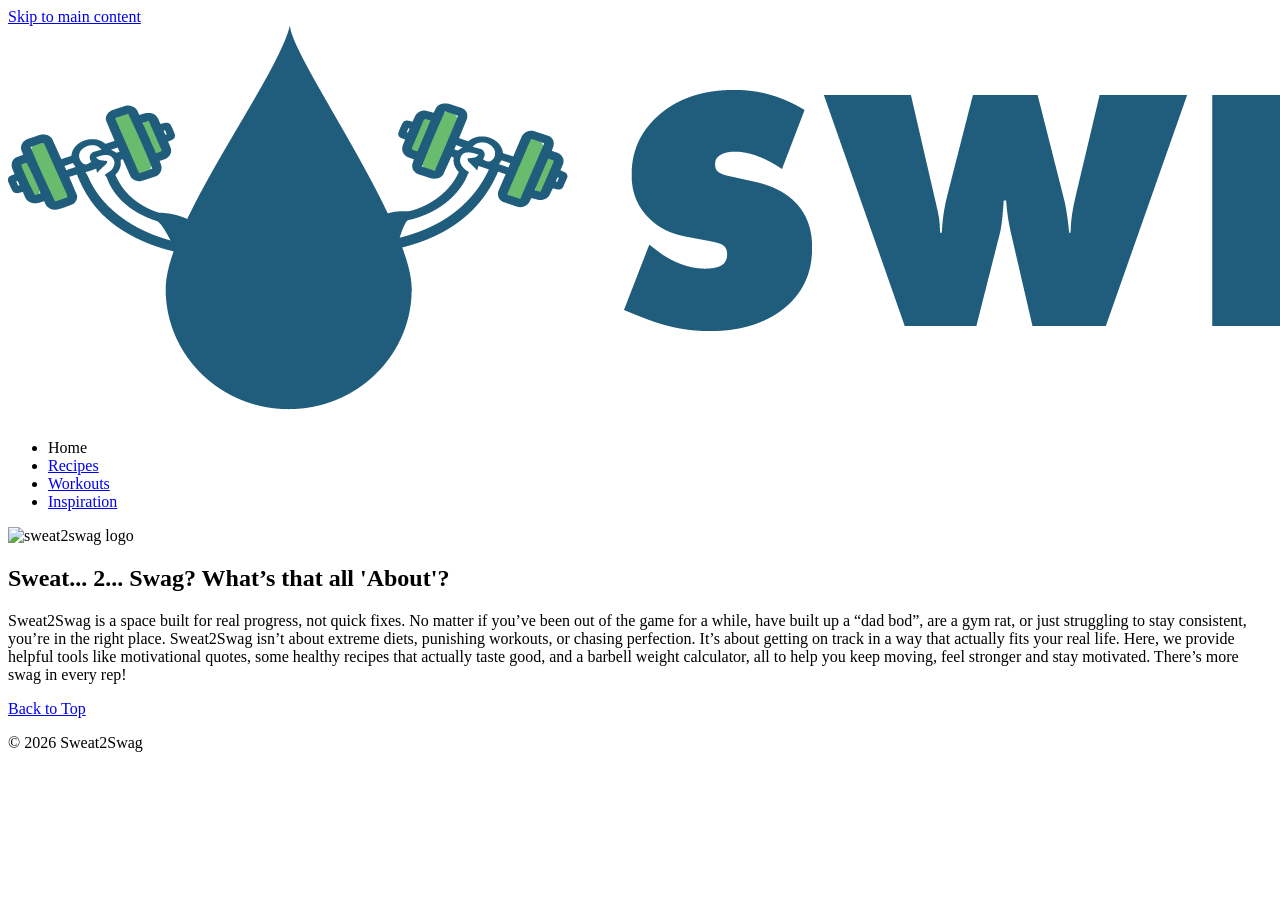
==== index.html @ ffe0248a "corrected img links" ====
<!DOCTYPE html>
<html lang="en">
<head>
    <meta charset="UTF-8">
    <meta name="viewport" content="width=device-width, initial-scale=1.0">
    <title>Sweat2Swag homepage</title>
    <link rel="stylesheet" href="styles.css">
</head>
<body>
    <a href="#main-content" class="skip-link">Skip to main content</a>
    <header>
        <a href="#" class="logo-link"><img src="images/Sweat2Swag_small.png" alt="Sweat2Swag small logo and link to homepage"></a>
        <nav id="nav-bar" class="nav-bar">
            <ul>
                <li><a class="active" href="index.html"></a>Home</li>
                <!-- <li><a href="bbcalculator.html">Barbell Weight Calculator</a></li> -->
                <li><a href="recipes.html">Recipes</a></li>
                <li><a href="workouts.html">Workouts</a></li>
                <li><a href="inspiration.html">Inspiration</a></li>
            </ul>
        </nav>
    </header>
    <section id="homepage">
        <img src="images/Sweat2Swag logo full_brick.png" alt="sweat2swag logo">
        <h1>Sweat... 2... Swag? What’s that all 'About'?</h1>
        <p>Sweat2Swag is a space built for real progress, not quick fixes. No matter if you’ve been out of the game for a while, have built up a “dad bod”, are a gym rat, or just struggling to stay consistent, you’re in the right place. Sweat2Swag isn’t about extreme diets, punishing workouts, or chasing perfection. It’s about getting on track in a way that actually fits your real life. 

        Here, we provide helpful tools like motivational quotes, some healthy recipes that actually taste good, and a barbell weight calculator, all to help you keep moving, feel stronger and stay motivated. There’s more swag in every rep!</p>
    </section>
    <a href="index.html" class="top">Back to Top</a> 
    <footer>
        <p>&copy; 2026 Sweat2Swag</p>
    </footer>
</body>
</html>
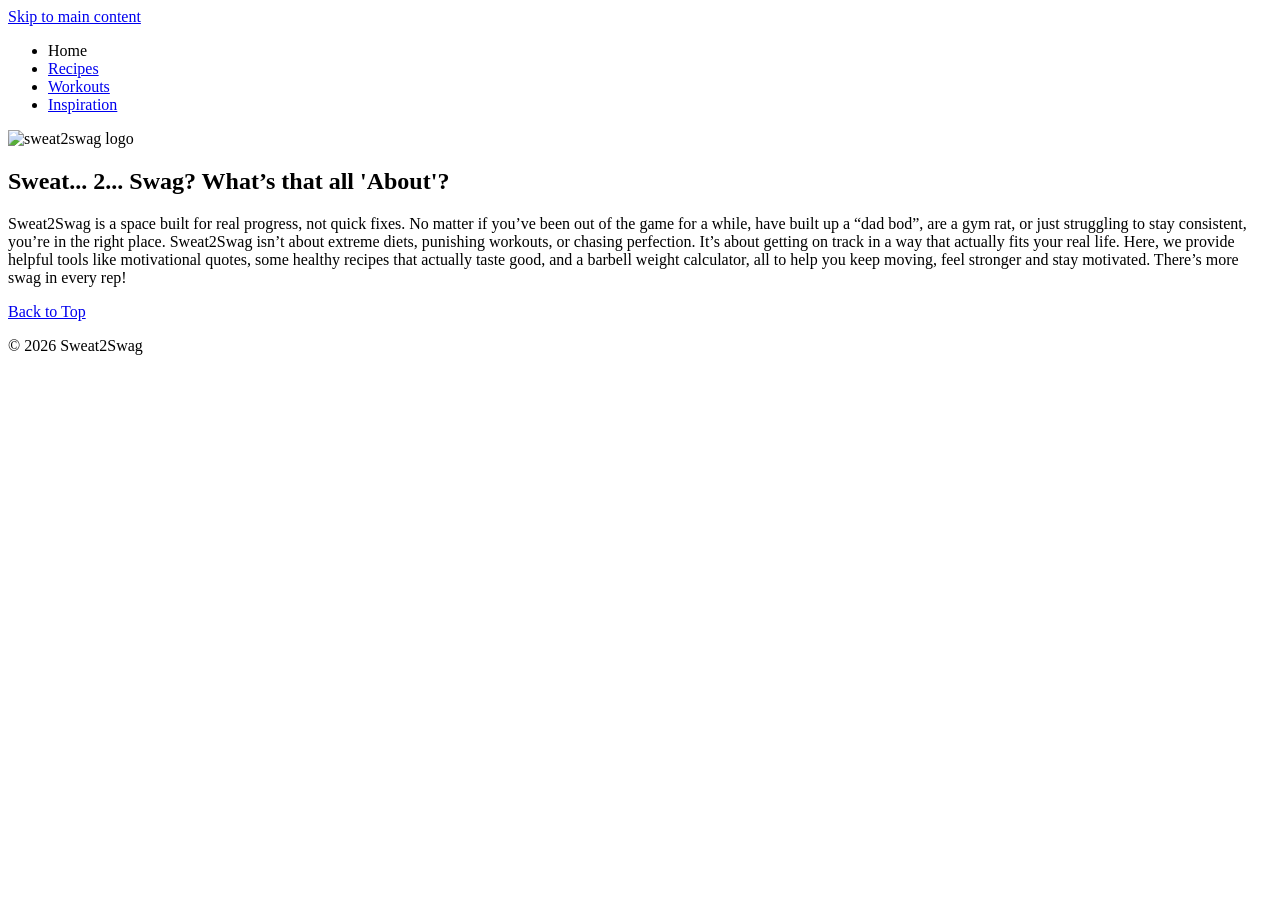
==== commit 7d52df9a: "trying to fix size of imgs" ====
--- a/index.html
+++ b/index.html
@@ -9,7 +9,7 @@
 <body>
     <a href="#main-content" class="skip-link">Skip to main content</a>
     <header>
-        <a href="#" class="logo-link"><img src="images/Sweat2Swag_small.png" alt="Sweat2Swag small logo and link to homepage"></a>
+        <!-- <a href="#" class="logo-link"><img src="images/Sweat2Swag_small.png" alt="Sweat2Swag small logo and link to homepage"></a> -->
         <nav id="nav-bar" class="nav-bar">
             <ul>
                 <li><a class="active" href="index.html"></a>Home</li>
@@ -20,7 +20,7 @@
             </ul>
         </nav>
     </header>
-    <section id="homepage">
+    <section id="homepage" class="homepage-logo">
         <img src="images/Sweat2Swag logo full_brick.png" alt="sweat2swag logo">
         <h1>Sweat... 2... Swag? What’s that all 'About'?</h1>
         <p>Sweat2Swag is a space built for real progress, not quick fixes. No matter if you’ve been out of the game for a while, have built up a “dad bod”, are a gym rat, or just struggling to stay consistent, you’re in the right place. Sweat2Swag isn’t about extreme diets, punishing workouts, or chasing perfection. It’s about getting on track in a way that actually fits your real life. 
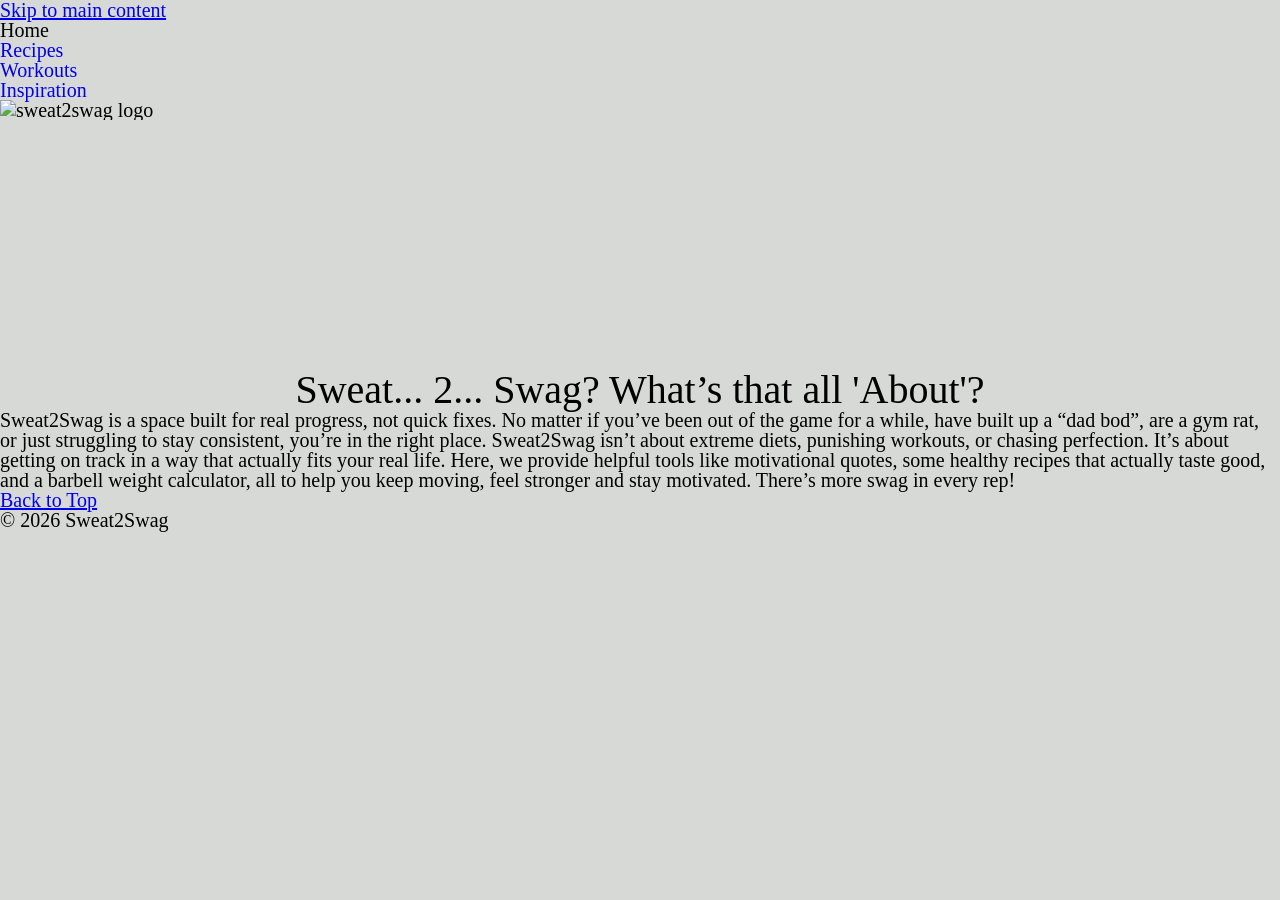
==== commit 5e78c73f: "fixed non linking css stylesheet" ====
--- a/index.html
+++ b/index.html
@@ -21,7 +21,7 @@
         </nav>
     </header>
     <section id="homepage" class="homepage-logo">
-        <img src="images/Sweat2Swag logo full_brick.png" alt="sweat2swag logo">
+        <img src="images/Sweat2Swag logo full_brick.png" alt="sweat2swag logo" height="350" width="475">
         <h1>Sweat... 2... Swag? What’s that all 'About'?</h1>
         <p>Sweat2Swag is a space built for real progress, not quick fixes. No matter if you’ve been out of the game for a while, have built up a “dad bod”, are a gym rat, or just struggling to stay consistent, you’re in the right place. Sweat2Swag isn’t about extreme diets, punishing workouts, or chasing perfection. It’s about getting on track in a way that actually fits your real life. 
 
--- a/styles.css
+++ b/styles.css
@@ -0,0 +1,159 @@
+/* -------------------- IMPORTED FONTS -------------------- */
+/*@import url('https://fonts.google.com/share?selection.family=Bebas%20Neue%7CMontserrat:ital,wght@0,400;0,700;1,400');*/
+
+/*-------------------- CSS RESET --------------------*/
+/* http://meyerweb.com/eric/tools/css/reset/
+v2.0 | 20110126
+License: none (public domain)
+*/
+html, body, div, span, applet, object, iframe,
+h1, h2, h3, h4, h5, h6, p, blockquote, pre,
+a, abbr, acronym, address, big, cite, code,
+del, dfn, em, img, ins, kbd, q, s, samp,
+small, strike, strong, sub, sup, tt, var,
+b, u, i, center,
+dl, dt, dd, ol, ul, li,
+fieldset, form, label, legend,
+table, caption, tbody, tfoot, thead, tr, th, td,
+article, aside, canvas, details, embed,
+figure, figcaption, footer, header, hgroup, 
+menu, nav, output, ruby, section, summary,
+time, mark, audio, video {
+    margin: 0;
+    padding: 0;
+    border: 0;
+    font-size: 100%;
+    font: inherit;
+    vertical-align: baseline;
+}
+
+article, aside, details, figcaption, figure, 
+footer, header, hgroup, menu, nav, section {
+    display: block;
+}
+body {
+    line-height: 1;
+}
+ol, ul {
+    list-style: none;
+}
+blockquote, q {
+    quotes: none;
+}
+blockquote:before, blockquote:after,
+q:before, q:after {
+    content: '';
+    content: none;
+}
+table {
+    border-collapse: collapse;
+    border-spacing: 0;
+}
+
+html{
+    box-sizing: border-box;
+}
+*, *:before, *:after{
+    box-sizing: inherit;
+}
+/* -------------------- ROOT VARIABLES  -------------------- */
+:root {
+    font-family: "Bebas Neue", "Montserrat", serif;
+    font-size: 1.25em;
+    --black:#0D0D0D;
+    --swaggreen: #4baf51;
+    --sweatblue: #205d7c;
+    --ltblue: #c2ddf0;
+    --white: #ffffff;
+    --lightgray: #d7d9d7;
+}
+
+/* ----- SKIP LINK STYLES ----- */
+#skip{
+  position: absolute;
+  left: -10000px;
+  top: auto;
+  width: 1px;
+  height: 1px;
+  overflow: hidden;
+}
+#skip:focus{
+  position: static;
+  width: auto;
+  height: auto;
+}
+
+/* --------------------GLOBAL STYLES (mobile first/small) --------------------*/
+@media screen and (min-width:320px) and (max-width:767px){
+    body{
+        width:100%;
+    }
+    h1{
+        font-family: "Bebas Neue";
+        font-weight: 400;
+        font-size: 40px;
+        padding-top: 250px;
+        text-align: center;
+    }
+    h2{
+        font-family: "Bebas Neue";
+        font-weight: 400;
+        font-size: 30px;
+    }
+    h3{
+        font-family: "Bebas Neue";
+        font-weight: 400;
+        font-size: 25px;
+    }
+    nav a {
+        font-family: "Bebas Neue";
+        font-weight: 400;
+        font-size: 20px;
+        text-decoration: none;
+    }
+    header, footer{
+        width: 100%;
+        background-color: #c2ddf0;
+        display: grid;
+        grid-template-columns: 1fr 3fr;
+        grid-gap: 0.5rem;
+        align-items: center;
+    }
+    /*.logo-link{
+        width: 100px;
+    }*/
+    .homepage-logo img{
+        width: 100%;
+    }
+}
+/* ----- GLOBAL STYLES ----- */
+
+body{
+    width:100%;
+}
+html{
+    background-color: #d7d9d7;
+}
+h1{
+    font-family: "Bebas Neue";
+    font-weight: 400;
+    font-size: 40px;
+    padding-top: 250px;
+    text-align: center;
+}
+h2{
+    font-family: "Bebas Neue";
+    font-weight: 400;
+    font-size: 30px;
+}
+h3{
+    font-family: "Bebas Neue";
+    font-weight: 400;
+    font-size: 25px;
+}
+nav a {
+    font-family: "Bebas Neue";
+    font-weight: 400;
+    font-size: 20px;
+    text-decoration: none;
+}
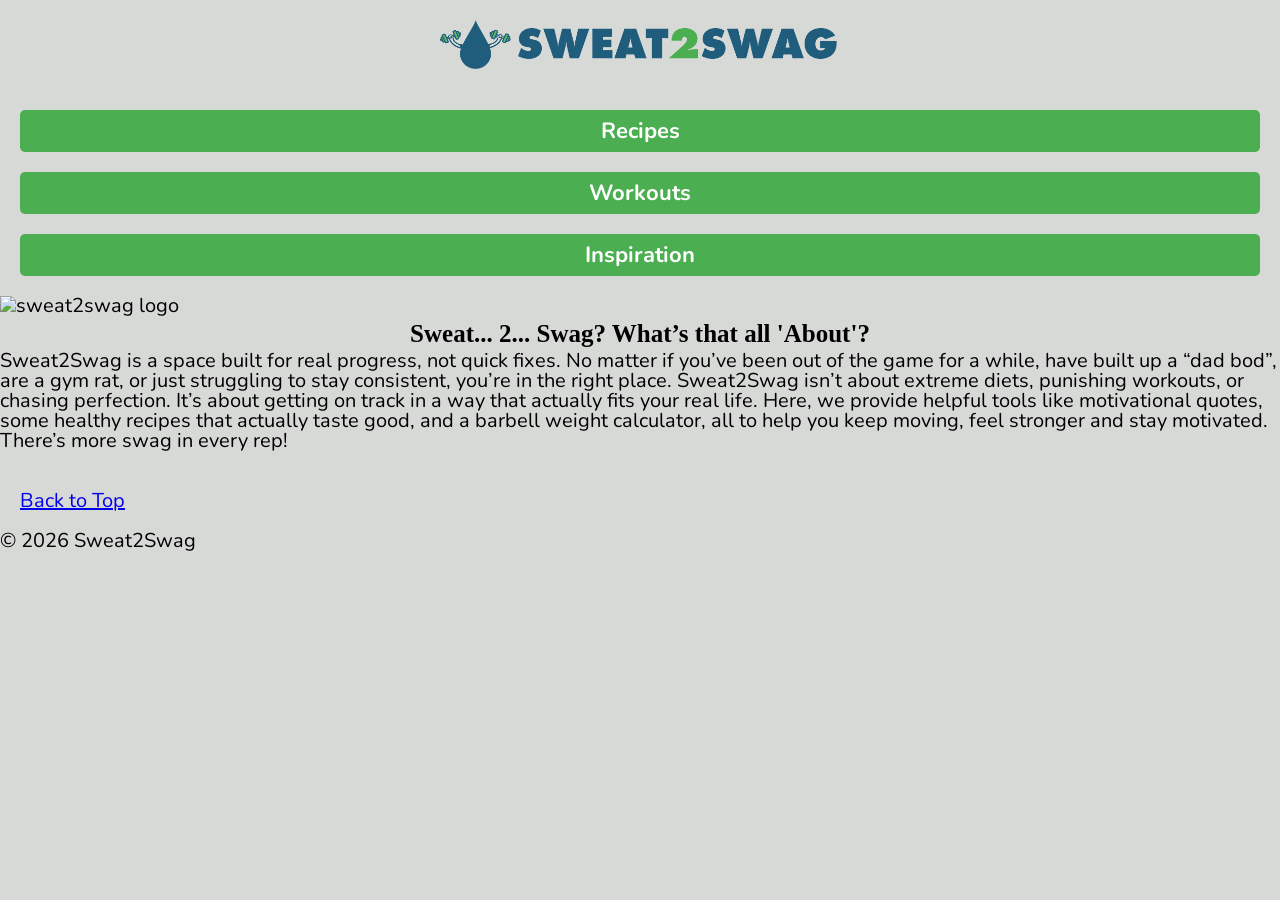
==== commit 12545591: "updated css" ====
--- a/index.html
+++ b/index.html
@@ -5,14 +5,17 @@
     <meta name="viewport" content="width=device-width, initial-scale=1.0">
     <title>Sweat2Swag homepage</title>
     <link rel="stylesheet" href="styles.css">
+    <link rel="preconnect" href="https://fonts.googleapis.com">
+    <link rel="preconnect" href="https://fonts.gstatic.com" crossorigin>
+    <link href="https://fonts.googleapis.com/css2?family=Nunito:ital,wght@0,200..1000;1,200..1000&display=swap" rel="stylesheet">
 </head>
 <body>
     <a href="#main-content" class="skip-link">Skip to main content</a>
     <header>
-        <!-- <a href="#" class="logo-link"><img src="images/Sweat2Swag_small.png" alt="Sweat2Swag small logo and link to homepage"></a> -->
+        <a href="#" class="logo-link"><img src="images/Sweat2Swag_small.png" alt="Sweat2Swag small logo and link to homepage"></a>
         <nav id="nav-bar" class="nav-bar">
             <ul>
-                <li><a class="active" href="index.html"></a>Home</li>
+                <!-- <li><a class="active" href="index.html"></a>Home</li> -->
                 <!-- <li><a href="bbcalculator.html">Barbell Weight Calculator</a></li> -->
                 <li><a href="recipes.html">Recipes</a></li>
                 <li><a href="workouts.html">Workouts</a></li>
--- a/styles.css
+++ b/styles.css
@@ -1,5 +1,5 @@
 /* -------------------- IMPORTED FONTS -------------------- */
-/*@import url('https://fonts.google.com/share?selection.family=Bebas%20Neue%7CMontserrat:ital,wght@0,400;0,700;1,400');*/
+/*@import url('https://fonts.googleapis.com/css2?family=Nunito:ital,wght@0,200..1000;1,200..1000&display=swap');
 
 /*-------------------- CSS RESET --------------------*/
 /* http://meyerweb.com/eric/tools/css/reset/
@@ -58,7 +58,7 @@
 }
 /* -------------------- ROOT VARIABLES  -------------------- */
 :root {
-    font-family: "Bebas Neue", "Montserrat", serif;
+    font-family: "Nunito", sans-serif;
     font-size: 1.25em;
     --black:#0D0D0D;
     --swaggreen: #4baf51;
@@ -69,7 +69,7 @@
 }
 
 /* ----- SKIP LINK STYLES ----- */
-#skip{
+.skip-link{
   position: absolute;
   left: -10000px;
   top: auto;
@@ -77,36 +77,19 @@
   height: 1px;
   overflow: hidden;
 }
-#skip:focus{
+.skip-link:focus{
   position: static;
   width: auto;
   height: auto;
 }
 
 /* --------------------GLOBAL STYLES (mobile first/small) --------------------*/
-@media screen and (min-width:320px) and (max-width:767px){
+@media screen and (min-width:320px) and (max-width:768px){
     body{
         width:100%;
     }
-    h1{
-        font-family: "Bebas Neue";
-        font-weight: 400;
-        font-size: 40px;
-        padding-top: 250px;
-        text-align: center;
-    }
-    h2{
-        font-family: "Bebas Neue";
-        font-weight: 400;
-        font-size: 30px;
-    }
-    h3{
-        font-family: "Bebas Neue";
-        font-weight: 400;
-        font-size: 25px;
-    }
     nav a {
-        font-family: "Bebas Neue";
+        font-family: "Montserrat";
         font-weight: 400;
         font-size: 20px;
         text-decoration: none;
@@ -115,13 +98,10 @@
         width: 100%;
         background-color: #c2ddf0;
         display: grid;
-        grid-template-columns: 1fr 3fr;
+        grid-template-columns: 1fr;
         grid-gap: 0.5rem;
         align-items: center;
     }
-    /*.logo-link{
-        width: 100px;
-    }*/
     .homepage-logo img{
         width: 100%;
     }
@@ -134,11 +114,18 @@
 html{
     background-color: #d7d9d7;
 }
+header img{
+        width: 400px;
+        display: block;
+        margin-left: auto;
+        margin-right: auto
+    }
 h1{
     font-family: "Bebas Neue";
-    font-weight: 400;
-    font-size: 40px;
-    padding-top: 250px;
+    font-weight: bold;
+    font-size: 25px;
+    padding-top: 5px;
+    padding-bottom: 5px;
     text-align: center;
 }
 h2{
@@ -152,8 +139,24 @@
     font-size: 25px;
 }
 nav a {
-    font-family: "Bebas Neue";
-    font-weight: 400;
-    font-size: 20px;
-    text-decoration: none;
+        font-family: ;
+        text-decoration:none;
+        text-align: center;
+        padding: .5rem;
+        margin: 1rem;
+        background-color:#4baf51;
+        color:#ffffff;
+        font-size: 1.1rem;
+        font-weight: bold;
+        border-radius: 0.25rem;
 }
+nav li {
+    list-style:none;
+}
+a{
+    display: block;
+    padding: 1rem;
+}
+p{
+    padding-bottom: 1rem;
+}
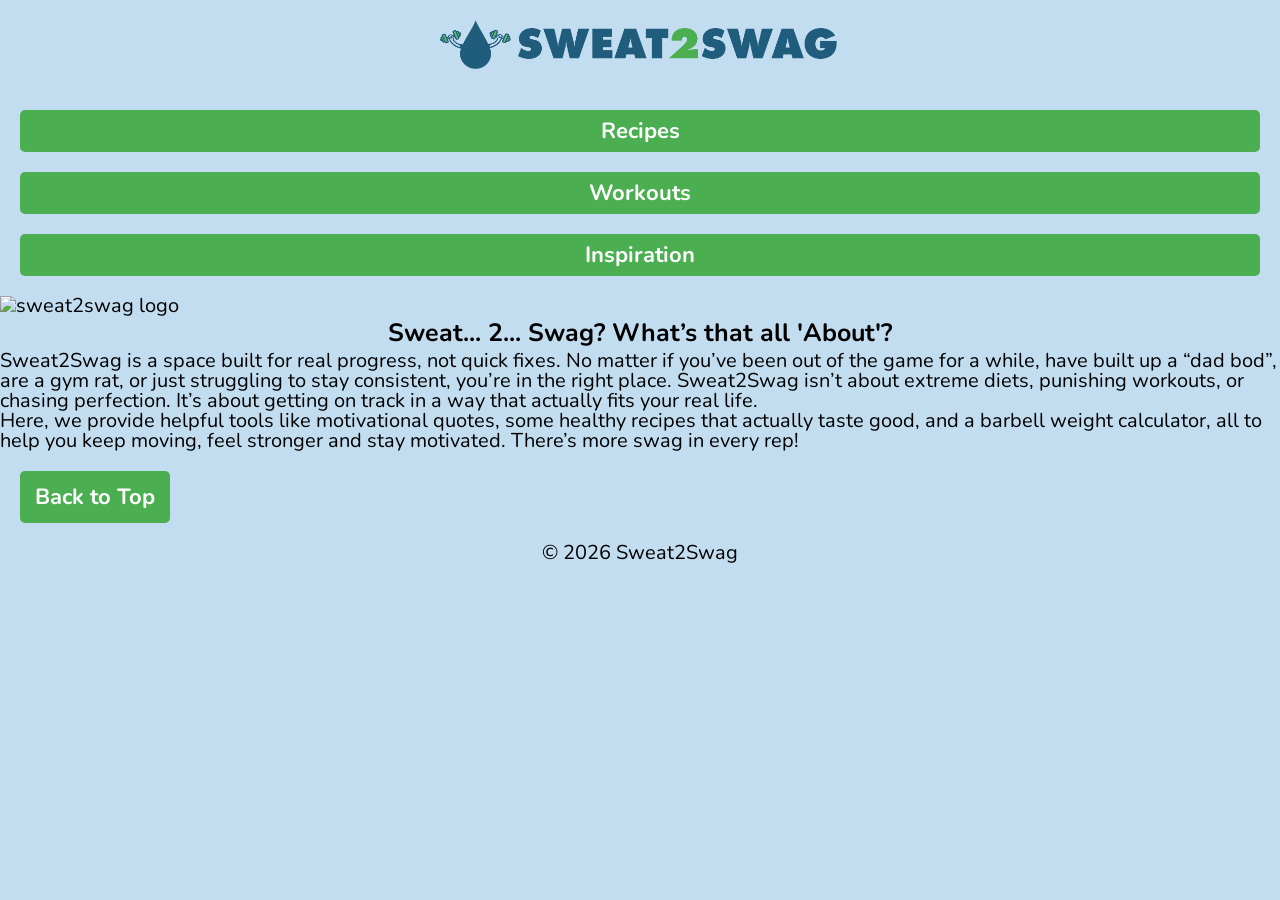
==== commit f163ac95: "updated css" ====
--- a/index.html
+++ b/index.html
@@ -26,9 +26,9 @@
     <section id="homepage" class="homepage-logo">
         <img src="images/Sweat2Swag logo full_brick.png" alt="sweat2swag logo" height="350" width="475">
         <h1>Sweat... 2... Swag? What’s that all 'About'?</h1>
-        <p>Sweat2Swag is a space built for real progress, not quick fixes. No matter if you’ve been out of the game for a while, have built up a “dad bod”, are a gym rat, or just struggling to stay consistent, you’re in the right place. Sweat2Swag isn’t about extreme diets, punishing workouts, or chasing perfection. It’s about getting on track in a way that actually fits your real life. 
+        <p>Sweat2Swag is a space built for real progress, not quick fixes. No matter if you’ve been out of the game for a while, have built up a “dad bod”, are a gym rat, or just struggling to stay consistent, you’re in the right place. Sweat2Swag isn’t about extreme diets, punishing workouts, or chasing perfection. It’s about getting on track in a way that actually fits your real life.</p> 
 
-        Here, we provide helpful tools like motivational quotes, some healthy recipes that actually taste good, and a barbell weight calculator, all to help you keep moving, feel stronger and stay motivated. There’s more swag in every rep!</p>
+        <p>Here, we provide helpful tools like motivational quotes, some healthy recipes that actually taste good, and a barbell weight calculator, all to help you keep moving, feel stronger and stay motivated. There’s more swag in every rep!</p>
     </section>
     <a href="index.html" class="top">Back to Top</a> 
     <footer>
--- a/styles.css
+++ b/styles.css
@@ -89,7 +89,7 @@
         width:100%;
     }
     nav a {
-        font-family: "Montserrat";
+        font-family: "Nunito";
         font-weight: 400;
         font-size: 20px;
         text-decoration: none;
@@ -105,6 +105,12 @@
     .homepage-logo img{
         width: 100%;
     }
+    p{
+    padding-left: .75rem;
+    padding-right: .75rem;
+    padding-bottom: 1rem;
+    line-height: 1.25;
+    }
 }
 /* ----- GLOBAL STYLES ----- */
 
@@ -112,7 +118,7 @@
     width:100%;
 }
 html{
-    background-color: #d7d9d7;
+    background-color: #c2ddf0;
 }
 header img{
         width: 400px;
@@ -121,7 +127,7 @@
         margin-right: auto
     }
 h1{
-    font-family: "Bebas Neue";
+    font-family: "Nunito";
     font-weight: bold;
     font-size: 25px;
     padding-top: 5px;
@@ -139,7 +145,7 @@
     font-size: 25px;
 }
 nav a {
-        font-family: ;
+        font-family: "Nunito";
         text-decoration:none;
         text-align: center;
         padding: .5rem;
@@ -157,6 +163,19 @@
     display: block;
     padding: 1rem;
 }
-p{
-    padding-bottom: 1rem;
+.top{
+    font-family: "Nunito";
+    text-decoration:none;
+    text-align: center;
+    display: inline-block;
+    padding: 15px;
+    margin: 1rem;
+    background-color:#4baf51;
+    color:#ffffff;
+    font-size: 1.1rem;
+    font-weight: bold;
+    border-radius: 0.25rem;
 }
+footer{
+    text-align: center;
+}
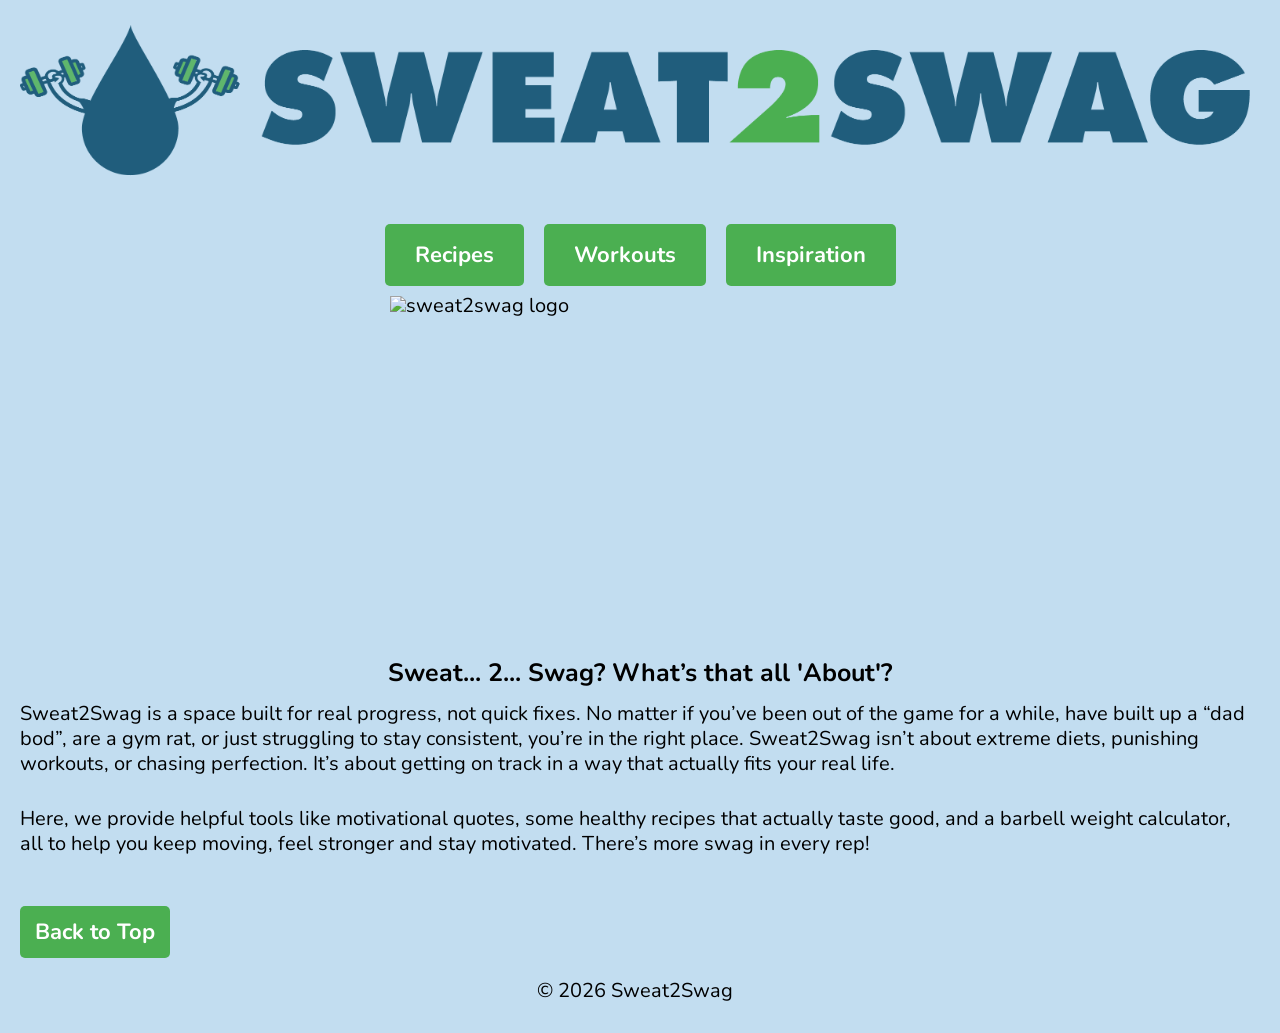
==== commit 7a5552fc: "updated size for homepage logo" ====
--- a/index.html
+++ b/index.html
@@ -24,7 +24,7 @@
         </nav>
     </header>
     <section id="homepage" class="homepage-logo">
-        <img src="images/Sweat2Swag logo full_brick.png" alt="sweat2swag logo" height="350" width="475">
+        <img src="images/Sweat2Swag logo full_brick.png" alt="sweat2swag logo" height="350" width="500">
         <h1>Sweat... 2... Swag? What’s that all 'About'?</h1>
         <p>Sweat2Swag is a space built for real progress, not quick fixes. No matter if you’ve been out of the game for a while, have built up a “dad bod”, are a gym rat, or just struggling to stay consistent, you’re in the right place. Sweat2Swag isn’t about extreme diets, punishing workouts, or chasing perfection. It’s about getting on track in a way that actually fits your real life.</p> 
 
--- a/styles.css
+++ b/styles.css
@@ -84,7 +84,7 @@
 }
 
 /* --------------------GLOBAL STYLES (mobile first/small) --------------------*/
-@media screen and (min-width:320px) and (max-width:768px){
+@media screen and (min-width:320px) and (max-width:504px){
     body{
         width:100%;
     }
@@ -92,6 +92,158 @@
         font-family: "Nunito";
         font-weight: 400;
         font-size: 20px;
+        text-decoration: none;
+    }
+    header, footer{
+        max-width: 100%;
+        background-color: #c2ddf0;
+        display: grid;
+        grid-template-columns: 1fr;
+        grid-gap: 0.5rem;
+        align-items: center;
+    }
+    .homepage-logo img{
+        max-width: 100%;
+    }
+    #homepage h1{
+        padding-top: 15px;
+        padding-bottom: 15px;
+    }
+    p{
+        padding-left: .75rem;
+        padding-right: .75rem;
+        padding-bottom: 1rem;
+        line-height: 1.25;
+    }
+    h2{
+        text-align: center;
+    }
+    html{
+        background-color: #c2ddf0;
+    }
+    header img{
+            max-width: 100%;
+            display: block;
+            margin-left: auto;
+            margin-right: auto
+    }
+    h1{
+        font-family: "Nunito";
+        font-weight: bold;
+        font-size: 50px;
+        padding-top: 15px;
+        padding-bottom: 15px;
+        text-align: center;
+    }
+    h2{
+        font-family: "Nunito";
+        font-weight: 600;
+        font-size: 30px;
+        text-align: center;
+    }
+    h3{
+        font-family: "Nunito";
+        font-weight: 400;
+        font-size: 25px;
+        text-align: center;
+    }
+    nav a {
+            font-family: "Nunito";
+            text-decoration:none;
+            text-align: center;
+            padding: .25rem;
+            margin: .5rem;
+            background-color:#4baf51;
+            color:#ffffff;
+            font-size: 1.1rem;
+            font-weight: bold;
+            border-radius: 0.25rem;
+    }
+    nav li {
+        list-style:none;
+    }
+    li a{
+        display: block;
+        padding: 1rem;
+    }
+    .top{
+        font-family: "Nunito";
+        text-decoration:none;
+        text-align: center;
+        display: inline-block;
+        padding: 15px;
+        margin: 1rem;
+        background-color:#4baf51;
+        color:#ffffff;
+        font-size: 1.1rem;
+        font-weight: bold;
+        border-radius: 0.25rem;
+    }
+    .recipes img{
+            display: block;
+            margin: auto;
+            padding: 1rem;
+    }
+    .recipes p{
+        margin-left: 1rem;
+    }
+    strong{
+        font-weight: 700;
+    }
+    .workouts h3{
+            font-weight: 700;
+            margin-left: 1rem;
+            padding-top: 15px;
+            padding-bottom: 10px;
+    }
+    h3{
+        font-weight: 700;
+    }
+    blockquote{
+        padding-bottom: 20px;
+        padding-top: -10px;
+        border-bottom: 5px solid #205d7c;
+    }
+    .recipes ol{
+        margin-left: 2rem;
+        list-style-type: decimal;
+        padding: 15px;
+    }
+    .recipes h2{
+        padding: 15px;
+    }
+    table, th, td{
+        border: 5px solid #205d7c;
+        padding: 10px;
+        background-color: #4baf51;
+    }
+    th{
+        font-weight: 600;
+        text-decoration: underline;
+    }
+    #core{
+        display: block;
+        margin: 20px;
+        padding: 25px;
+    }
+    
+    footer{
+        text-align: center;
+    }
+    }blockquote footer{
+        text-align: right;
+        padding-right: 40px;
+        margin-bottom: 5px;
+    }
+    
+@media screen and (min-width:505px) and (max-width:767px){
+    body{
+        width:100%;;
+    }
+    nav a {
+        font-family: "Nunito";
+        font-weight: 400;
+        font-size: 50px;
         text-decoration: none;
     }
     header, footer{
@@ -103,79 +255,362 @@
         align-items: center;
     }
     .homepage-logo img{
-        width: 100%;
+        display: block;
+        margin-left: auto;
+        margin-right: auto;
+    }
+    #homepage h1{
+        padding-top: 15px;
+        padding-bottom: 15px;
     }
     p{
-    padding-left: .75rem;
-    padding-right: .75rem;
-    padding-bottom: 1rem;
-    line-height: 1.25;
-    }
-}
-/* ----- GLOBAL STYLES ----- */
-
-body{
-    width:100%;
-}
-html{
-    background-color: #c2ddf0;
-}
-header img{
-        width: 400px;
-        display: block;
-        margin-left: auto;
-        margin-right: auto
-    }
-h1{
-    font-family: "Nunito";
-    font-weight: bold;
-    font-size: 25px;
-    padding-top: 5px;
-    padding-bottom: 5px;
-    text-align: center;
-}
-h2{
-    font-family: "Bebas Neue";
-    font-weight: 400;
-    font-size: 30px;
-}
-h3{
-    font-family: "Bebas Neue";
-    font-weight: 400;
-    font-size: 25px;
-}
-nav a {
+        padding-left: 1rem;
+        padding-right: 1.5rem;
+        padding-bottom: 1.5rem;
+        line-height: 1.25;
+    }
+    h2{
+        text-align: center;
+    }
+    html{
+        background-color: #c2ddf0;
+    }
+    header img{
+            width: 100%;
+            display: block;
+            margin-left: auto;
+            margin-right: auto
+    }
+    h1{
+        font-family: "Nunito";
+        font-weight: bold;
+        font-size: 25px;
+        padding-top: 10px;
+        padding-bottom: 10px;
+        text-align: center;
+    }
+    h2{
+        font-family: "Nunito";
+        font-weight: 600;
+        font-size: 30px;
+        text-align: center;
+    }
+    h3{
+        font-family: "Nunito";
+        font-weight: 400;
+        font-size: 25px;
+        text-align: center;
+        padding-top: 20px;
+        padding-bottom: 15px;
+    }
+    ul{
+        display:flex;
+        justify-content: center;
+    }
+    nav a {
+            font-family: "Nunito";
+            text-decoration:none;
+            text-align: center;
+            padding-left: 2rem;
+            padding-right: 2rem;
+            margin: 1rem;
+            background-color:#4baf51;
+            color:#ffffff;
+            font-size: 1.1rem;
+            font-weight: bold;
+            border-radius: 0.25rem;
+    }
+    nav li {
+        list-style:none;
+    }
+    a{
+        display: block;
+        padding: 1rem;
+    }
+    .top{
         font-family: "Nunito";
         text-decoration:none;
         text-align: center;
-        padding: .5rem;
+        display: inline-block;
+        padding: 15px;
         margin: 1rem;
         background-color:#4baf51;
         color:#ffffff;
         font-size: 1.1rem;
         font-weight: bold;
         border-radius: 0.25rem;
-}
-nav li {
-    list-style:none;
-}
-a{
-    display: block;
-    padding: 1rem;
-}
-.top{
-    font-family: "Nunito";
-    text-decoration:none;
-    text-align: center;
-    display: inline-block;
-    padding: 15px;
-    margin: 1rem;
-    background-color:#4baf51;
-    color:#ffffff;
-    font-size: 1.1rem;
-    font-weight: bold;
-    border-radius: 0.25rem;
-}
-footer{
-    text-align: center;
-}
+    }
+    #recipes-intro img{
+        display: block;
+        margin-left: auto;
+        margin-right: auto;
+        padding-top: 10px;
+        padding-bottom: 15px;
+    }
+    #workouts-intro img{
+        display: block;
+        margin-left: auto;
+        margin-right: auto;
+        padding-top: 10px;
+        padding-bottom: 15px;
+    }
+    #motivation-intro img{
+        display: block;
+        margin-left: auto;
+        margin-right: auto;
+        padding-top: 10px;
+        padding-bottom: 15px;
+    }
+    #core{
+        display: block;
+        margin: 20px;
+        padding: 25px;
+    }
+    .recipes img{
+            display: block;
+            margin: auto;
+            padding: 1rem;
+    }
+    .recipes p{
+        margin-left: 1rem;
+    }
+    strong{
+        font-weight: 700;
+    }
+    .workouts h3{
+            font-weight: 700;
+            margin-left: 1rem;
+    }
+    h3{
+        font-weight: 700;
+    }
+    blockquote{
+        padding: 0px;
+        border: 5px solid #4baf51;
+        box-shadow:5px 10px #205d7c;
+        margin: auto;
+    }
+    blockquote p{
+        padding-top: 15px;
+    }
+    .recipes ol{
+        margin-left: 2rem;
+        list-style-type: decimal;
+        padding: 10px;
+    }
+    .recipes li{
+        padding: 10px;
+    }
+    .recipes h2{
+        padding: 15px;
+    }
+    table{
+        display: block;
+        margin: 20px;
+        padding: 25px;
+    }
+    table, th, td{
+        border: 5px solid #205d7c;
+        padding: 10px;
+        background-color: #4baf51;
+    }
+    th{
+        font-weight: 600;
+        text-decoration: underline;
+    }
+    footer{
+        text-align: center;
+    }
+    }
+@media screen and (min-width:76px){
+    body{
+        width:100%;;
+    }
+    nav a {
+        font-family: "Nunito";
+        font-weight: 400;
+        font-size: 50px;
+        text-decoration: none;
+    }
+    header, footer{
+        width: 100%;
+        background-color: #c2ddf0;
+        display: grid;
+        grid-template-columns: 1fr;
+        grid-gap: 0.5rem;
+        align-items: center;
+    }
+    .homepage-logo img{
+        display: block;
+        margin-left: auto;
+        margin-right: auto;
+    }
+    #homepage h1{
+        padding-top: 15px;
+        padding-bottom: 15px;
+    }
+    p{
+        padding-left: 1rem;
+        padding-right: 1.5rem;
+        padding-bottom: 1.5rem;
+        line-height: 1.25;
+    }
+    h2{
+        text-align: center;
+    }
+    html{
+        background-color: #c2ddf0;
+    }
+    header img{
+            width: 100%;
+            display: block;
+            margin-left: auto;
+            margin-right: auto;
+            align-items: center;
+            padding-top: 5px;
+            padding-bottom: 5px;
+    }
+    h1{
+        font-family: "Nunito";
+        font-weight: bold;
+        font-size: 25px;
+        padding-top: 10px;
+        padding-bottom: 10px;
+        text-align: center;
+    }
+    h2{
+        font-family: "Nunito";
+        font-weight: 600;
+        font-size: 30px;
+        text-align: center;
+    }
+    h3{
+        font-family: "Nunito";
+        font-weight: 400;
+        font-size: 25px;
+        text-align: center;
+        padding-top: 20px;
+        padding-bottom: 15px;
+    }
+    ul{
+        display:flex;
+        justify-content: center;
+    }
+    nav a {
+            font-family: "Nunito";
+            text-decoration:none;
+            text-align: center;
+            padding-left: 1.5rem;
+            padding-right: 1.5rem;
+            margin: .5rem;
+            background-color:#4baf51;
+            color:#ffffff;
+            font-size: 1.1rem;
+            font-weight: bold;
+            border-radius: 0.25rem;
+    }
+    nav li {
+        list-style:none;
+    }
+    a{
+        display: block;
+        padding: 1rem;
+    }
+    .top{
+        font-family: "Nunito";
+        text-decoration:none;
+        text-align: center;
+        display: inline-block;
+        padding: 15px;
+        margin: 1rem;
+        background-color:#4baf51;
+        color:#ffffff;
+        font-size: 1.1rem;
+        font-weight: bold;
+        border-radius: 0.25rem;
+    }
+    #recipes-intro img{
+        display: block;
+        margin-left: auto;
+        margin-right: auto;
+        padding-top: 10px;
+        padding-bottom: 15px;
+    }
+    #workouts-intro img{
+        display: block;
+        margin-left: auto;
+        margin-right: auto;
+        padding-top: 10px;
+        padding-bottom: 15px;
+    }
+    #motivation-intro img{
+        display: block;
+        margin-left: auto;
+        margin-right: auto;
+        padding-top: 10px;
+        padding-bottom: 15px;
+    }
+    #core{
+        display: block;
+        margin: 20px;
+        padding: 25px;
+    }
+    .recipes img{
+            display: block;
+            margin: auto;
+            padding: 1rem;
+    }
+    .recipes p{
+        margin-left: 1rem;
+    }
+    #instructions p{
+        text-align: center;
+    }
+    strong{
+        font-weight: 700;
+    }
+    .workouts h3{
+            font-weight: 700;
+            margin-left: 1rem;
+    }
+    h3{
+        font-weight: 700;
+    }
+    blockquote{
+        padding: 0px;
+        border: 5px solid #4baf51;
+        box-shadow:5px 10px #205d7c;
+        margin: auto;
+    }
+    blockquote p{
+        padding-top: 15px;
+    }
+    .recipes ol{
+        margin-left: 2rem;
+        list-style-type: decimal;
+        padding: 10px;
+    }
+    .recipes li{
+        padding: 10px;
+    }
+    .recipes h2{
+        padding: 15px;
+    }
+    table{
+        margin-left: auto;
+        margin-right: auto;
+        padding: 25px;
+    }
+    table, th, td{
+        border: 5px solid #205d7c;
+        padding: 10px;
+        background-color: #4baf51;
+    }
+    th{
+        font-weight: 600;
+        text-decoration: underline;
+    }
+    footer{
+        text-align: center;
+    }
+    }
